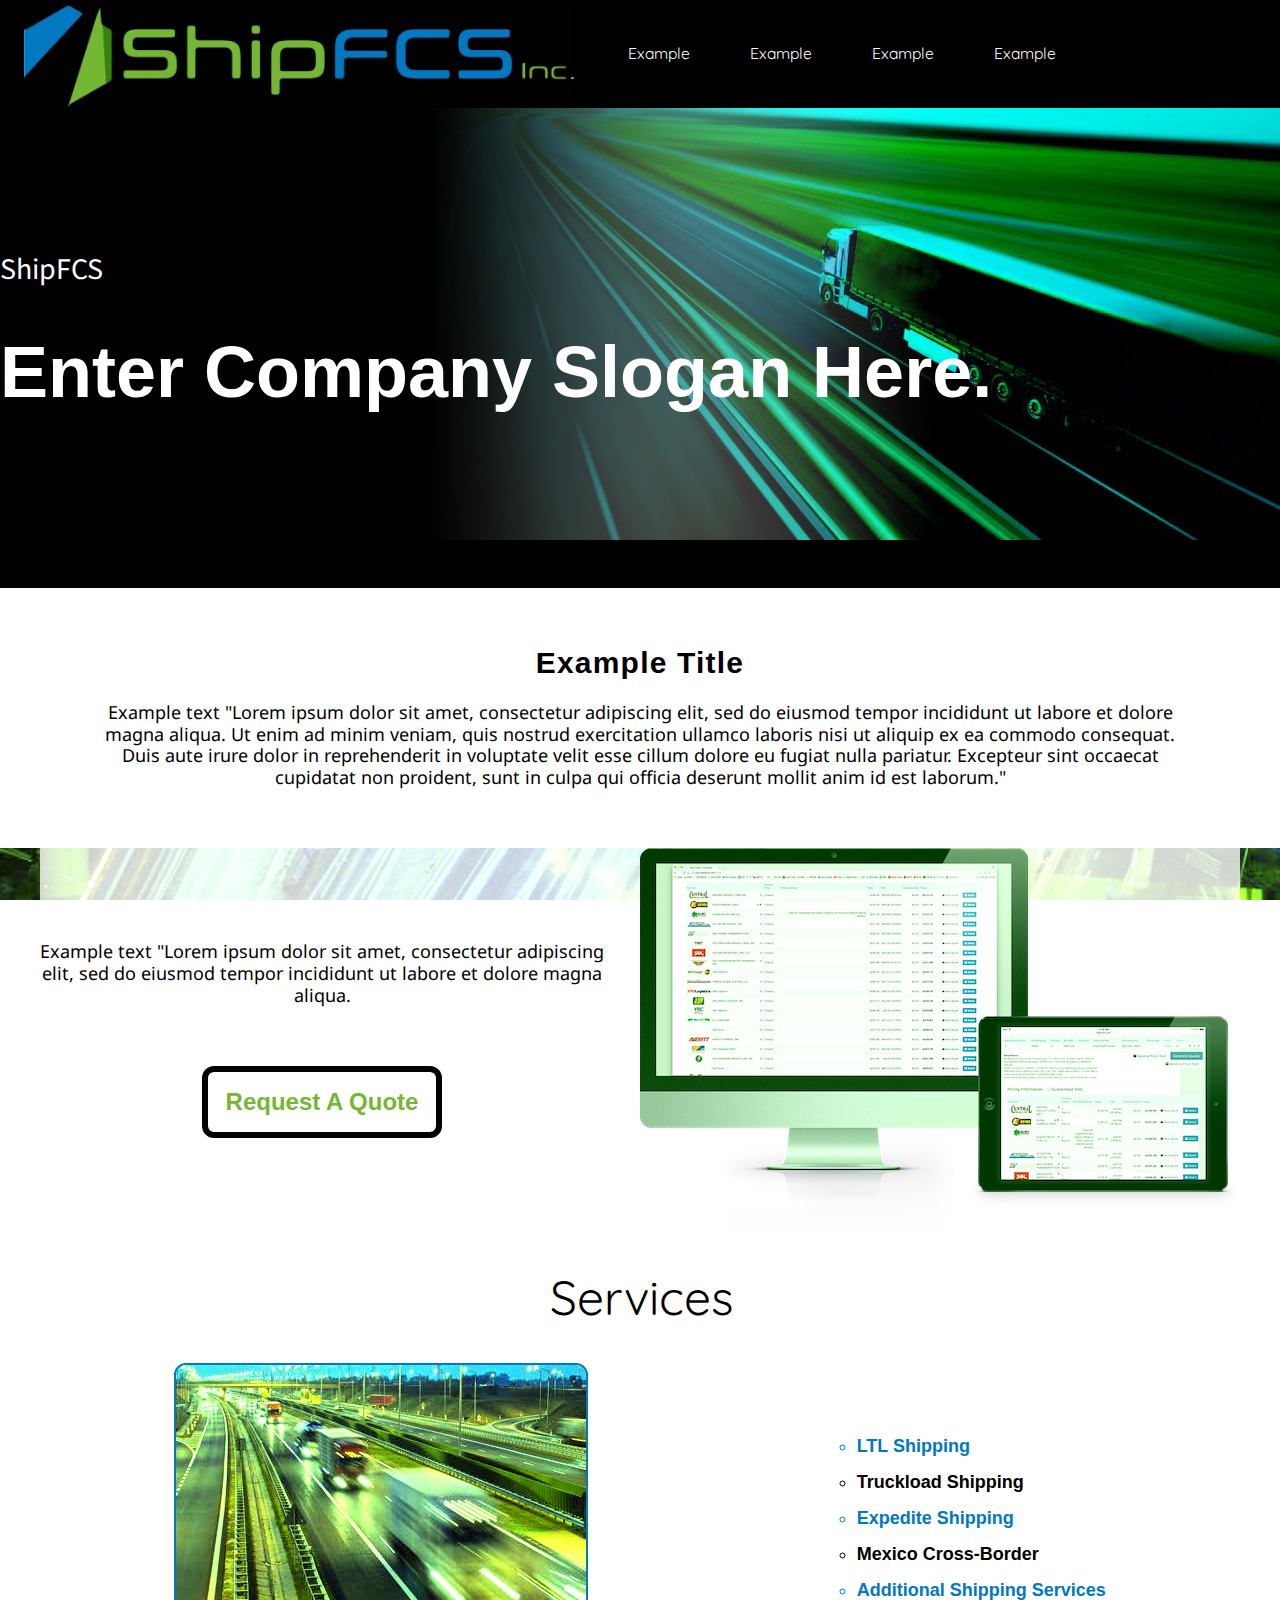
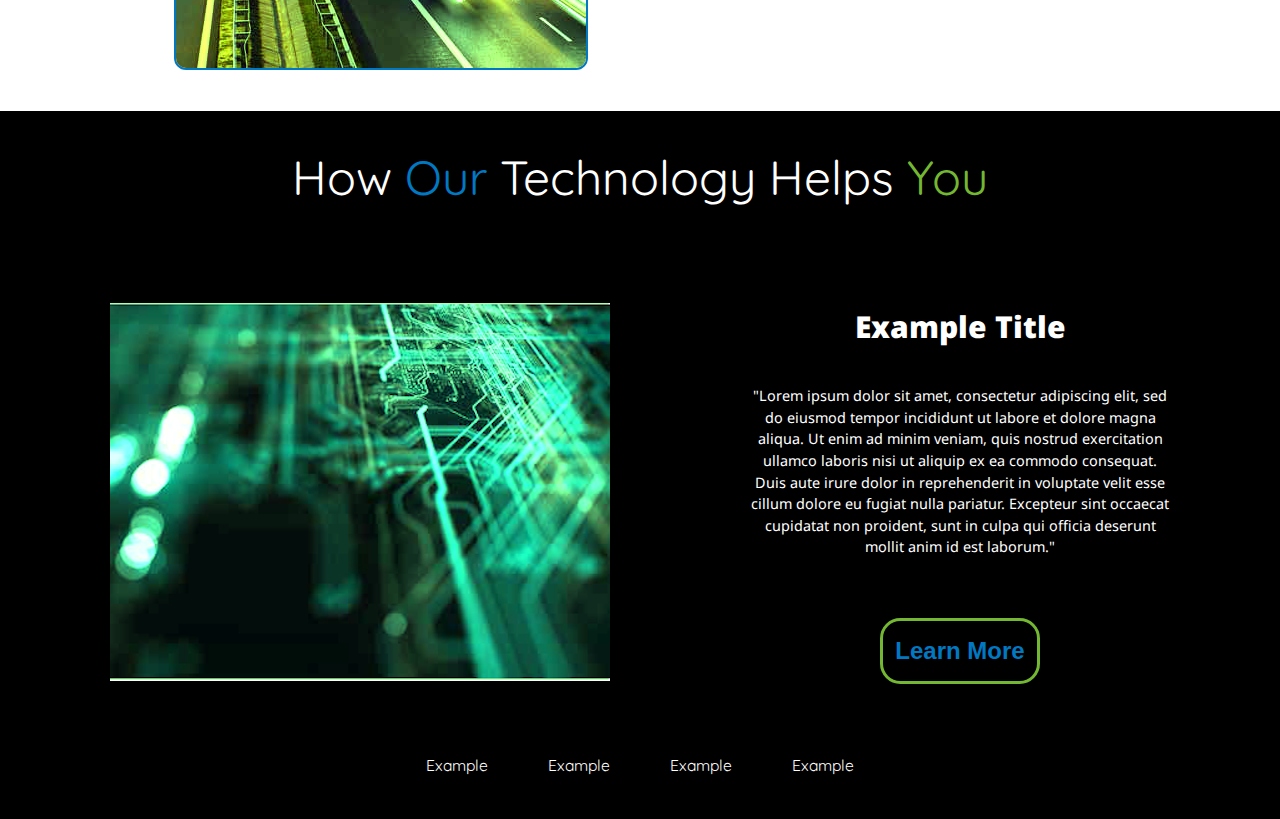
==== second.html @ 947a8ae1 "first commit" ====
<!DOCTYPE html>
<html lang="en" dir="ltr">
  <head>
    <meta charset="utf-8">
    <link rel="stylesheet" type="text/css" href="resources/css/reset.css">
    <link rel="stylesheet" type="text/css" href="resources/css/style.css">
    <link href="https://fonts.googleapis.com/css?family=Anton|Noto+Sans|Quicksand|Source+Sans+Pro:200" rel="stylesheet">
    <title>SecondFCS</title>
  </head>
  <body>
    <!-- Header Section -->
    <header>
      <div class="head-container">
        <div class="head-main">
          <div class="logo-container">
            <img src="resources/images/logotwo.jpg" alt="Company Logo">
          </div>
          <div class="head-nav">
            <div class="nav-item">
              <a href="#">Example</a>
            </div>
            <div class="nav-item">
              <a href="#">Example</a>
            </div>
            <div class="nav-item">
              <a href="#">Example</a>
            </div>
            <div class="nav-item">
              <a href="#">Example</a>
            </div>
          </div>
        </div>
        <div class="head-quote">
          <div class="quotebox">
            Request A Quote
          </div>
        </div>
      </div>
    </header>
    <!-- Banner Section -->
    <div class="banner-container">
      <div class="banner-content">
        <div class="banner-title">
          ShipFCS
        </div>
        <div class="banner-slogan">
          Enter Company Slogan Here.
        </div>
      </div>
    </div>
    <!-- Begin About Section -->
    <div class="about">
      <div class="aboutstrip">
        <div class="scrollingMeter-about">
          <div class="progress-container">
            <div class="progress-bar" id="myBar"></div>
          </div>
        </div>
      </div>
      <div class="aboutframe">
        <div class="aboutcontent">
          <div class="about-title">
            <h1>Example Title</h1>
          </div>
          <div class="about-info">
            Example text "Lorem ipsum dolor sit amet, consectetur adipiscing elit, sed do eiusmod tempor incididunt ut labore et dolore magna aliqua.
             Ut enim ad minim veniam, quis nostrud exercitation ullamco laboris nisi ut aliquip ex ea commodo consequat. Duis aute irure dolor in
             reprehenderit in voluptate velit esse cillum dolore eu fugiat nulla pariatur. Excepteur sint occaecat cupidatat non proident, sunt in culpa
             qui officia deserunt mollit anim id est laborum."
          </div>

        </div>

        <!-- <div class="aboutusone">
          <div class="aboutimgone">
            <img src="resources/images/aboutdata.png" alt="Our Data">
          </div>
          <div class="aboutonecontent">
            <div class="about-info">
              <ul>
                <li>Example of a list item</li>
                <li>Example of a list item</li>
                <li>Example of a list item</li>
                <li>Example of a list item</li>
                <li>Example of a list item</li>
              </ul>
            </div>
            <div class="examplebox">
              Example
            </div>
          </div>
        </div> -->
        </div>
        <div class="aboutframebanner">
          <div class="aboutustwo">
            <div class="aboutimgtwo">
              <img src="resources/images/computer.png" alt="Our Warehouse">
            </div>
            <div class="aboutonecontent">
              <div class="about-info">
                Example text "Lorem ipsum dolor sit amet, consectetur adipiscing elit, sed do eiusmod tempor incididunt ut labore et dolore magna aliqua.
             </div>
              <div class="quoteboxabout">
                Request A Quote
              </div>
            </div>
          </div>
        </div>
        <div class="aboutframetwo">
          <div class="imagelist">
            <h1>Services</h1>
              <div class="twoimg">
                <div class="twoimgsalesimg">
                  <img src="resources/images/salesimg.png" alt="">
                </div>
                <div class="twoimgcontent">
                  <ul>
                    <li>LTL Shipping</li>
                    <li>Truckload Shipping</li>
                    <li>Expedite Shipping</li>
                    <li>Mexico Cross-Border</li>
                    <li>Additional Shipping Services</li>
                  </ul>
                </div>
              </div>
          </div>
        </div>
        <div class="black">


        <div id="a" class="aboutframethree">
          <div class="techhelps">
            <h1>How <span class="blue">Our</span> Technology Helps <span class="green">You</span></h1>
            <div class="techcontent">
            <div class="techimg">
              <img src="resources/images/tech.png" alt="Tech Image">
            </div>
            <div class="techsection">
              <div class="techtitle">
                <h2>Example Title</h2>
              </div>
              "Lorem ipsum dolor sit amet, consectetur adipiscing elit, sed do eiusmod tempor incididunt ut labore et
              dolore magna aliqua. Ut enim ad minim veniam, quis nostrud exercitation ullamco laboris nisi ut aliquip ex
              ea commodo consequat. Duis aute irure dolor in reprehenderit in voluptate velit esse cillum dolore eu fugiat
               nulla pariatur. Excepteur sint occaecat cupidatat non proident, sunt in culpa qui officia deserunt mollit anim id est laborum."
               <div class="learnmrebtn">
                 Learn More
                  </div>
                </div>
              </div>
          </div>
        </div>
        <div class="spacer">

        </div>
        <div id="b"></div>


      <footer>
        <div id="y" class="footy"></div>
        <div id="z" class="footspace"></div>
        <div class="footer">
          <div class="footnav">
            <div class="nav-item-foot">
              <a href="#">Example</a>
            </div>
            <div class="nav-item-foot">
              <a href="#">Example</a>
            </div>
            <div class="nav-item-foot">
              <a href="#">Example</a>
            </div>
            <div class="nav-item-foot">
              <a href="#">Example</a>
            </div>
          </div>
          </div>

      </footer>
      </div>
      </div>





    <!-- Scrolling Meter Script -->
    <script>
    window.onscroll = function() {myFunction()};
    function myFunction() {
      var winScroll = document.body.scrollTop || document.documentElement.scrollTop;
      var height = document.documentElement.scrollHeight - document.documentElement.clientHeight;
      var scrolled = (winScroll / height) * 300;
      document.getElementById("myBar").style.width = scrolled + "%";
    }
    </script>
    <!-- Scrolling Meter Footer Script-->
  </body>
---- resources/css/style.css ----
html {
  font-size: 16px;
  font-family: Helvetica;
}

/* This is the Header section */


.head-container {
  display: flex;
  justify-content: flex-start;
  align-items: center;
  flex-direction: row;
  height: 9rem;
  background-color: black;
  width: 100%;
}

.head-main{
  display: flex;
  justify-content: flex-start;
  align-items: center;
  flex-direction: row;
  width: 80%;
}

.head-quote {
  display: flex;
  justify-content: center;
  align-items: center;
  width: 20%;
  height: 95%;
  margin-right: 2rem;
}

.quotebox {
  color: rgb(116, 183, 50);
  font-weight: bold;
  border: 4px solid white;
  font-size: 1.5rem;
  padding: 1.5rem;
  border-radius: 1rem;
  transition: all 350ms ease;
}

.quotebox:hover {
  border: 4px solid rgb(116, 183, 50);
  color: rgb(1, 120, 194);
  font-size: 1.7rem;
}

.logo-container {
  display: flex;
  justify-content: center;
  align-items: center;
  margin-left: 2rem;
}

.head-nav {
  display: flex;
  flex-direction: row;
  align-items: center;
  justify-content: space-between;
  width: 40%;
  margin-left: 2rem;
}

/*color: rgb(116, 183, 50);*/

.nav-item a{
  color: white;
  text-decoration: none;
  font-size: 1.3rem;
  font-family: 'Quicksand', sans-serif;
  margin-left: 2.5rem;
  margin-right: 2.5rem;
  transition: all 250ms linear;
}
.nav-item-foot a{
  color: white;
  text-decoration: none;
  font-size: 1.3rem;
  font-family: 'Quicksand', sans-serif;
  margin-left: 2.5rem;
  margin-right: 2.5rem;
  transition: all 250ms linear;
}

.nav-item-foot a:hover {
  font-weight: 900;
  color: rgb(116, 183, 50);
}

.nav-item a:hover {
  color: rgb(1, 120, 194);
}

/* This is the Banner Section */


.banner-container {
  display: flex;
  flex-direction: column;
  justify-content: center;
  align-items: center;
  width: 100%;
  height: 36rem;
  background-image: url(../images/banner.jpg);
  background-size: cover;
}

.banner-content {
  display: flex;
  justify-content: center;
  flex-direction: column;
  align-items: flex-start;
  height: 100%;
  width: 1200px;
}

.banner-title {
  display: flex;
  justify-content: center;
  align-items: center;
  height: 5rem;
  font-family: 'Source Sans Pro', sans-serif;
  color: white;
  font-size: 2.5rem;
  margin-bottom: 3rem;
}

.banner-slogan {
  font-size: 6rem;
  font-weight: 900;
  color: white;
}



/*About Section*/
.about {
  display: flex;
  justify-content: center;
  align-items: center;
  flex-direction: column;
}

.aboutstrip {
  height: 4rem;
  width: 100%;
  background-color: black;
}

.scrollingMeter-about {

}

.aboutframe {
  display: flex;
  justify-content: flex-start;
  align-items: center;
  flex-direction: column;
  width: 1200px;
  background-color: white;
}

.aboutcontent {
  display: flex;
  justify-content: center;
  align-items: center;
  flex-direction: column;
  width: 90%;
  height: 25%;
  margin-top: 5rem;
  margin-bottom: 5rem;
}

.about-title {
  font-weight: bolder;
  font-size: 2.5rem;
  margin-bottom: 2rem;
  letter-spacing: .1rem;

}

.about-info{
  font-family: 'Noto Sans', sans-serif;
  font-size: 1.5rem;
  text-align: center;
  line-height: 1.2
}

/* .aboutusone {
  display: flex;
  justify-content: flex-start;
  align-items: center;
  flex-direction: row;
  margin-top: 1rem;
  border: 3px dotted blue;
  width: 90%;
}
*/
.aboutonecontent {
  display: flex;
  justify-content: center;
  align-items: center;
  flex-direction: column;
}
/*
.aboutimgone{
  margin-right: 8rem;
}
.about-info ul li{
  line-height: 2;
  font-family: Helvetica;
  font-weight: bold;
  font-size: 1rem;
}
.examplebox {
  margin-top: 5rem;
  display:flex;
  justify-content: center;
  color: black;
  font-weight: bolder;
  border: 6px solid black;
  font-size: 2rem;
  padding: 1.5rem;
  border-radius: 1rem;
  text-align: center;
  width: 10rem;
}
*/


.aboutframebanner {
  display: flex;
  justify-content: center;
  align-items: center;
  width: 100%;
  background-image: url(../images/aboutbanner.png);
  background-size:cover;
  background-attachment: fixed;
  background-position: center;
  background-repeat: no-repeat;
  padding: 0px;
  margin: 0px;
  overflow-x: hidden;
}

.aboutimgtwo {
  margin-left: 3rem;
  height: 25rem;
}

.aboutustwo {
  background-color: rgba(255, 255, 255, 0.8);
  display: flex;
  justify-content: flex-end;
  align-items: center;
  flex-direction: row-reverse;
  width: 1200px;
  transition: all 250ms linear;
}

.aboutustwo:hover {
  background-color: rgba(0, 0, 0, 0.6);
  color: white;
}

.quoteboxabout {
  margin-top: 5rem;
  color: rgb(116, 183, 50);
  font-weight: bold;
  border: 6px solid black;
  font-size: 2rem;
  padding: 1.5rem;
  border-radius: 1rem;
  transition: all 12ms ease-in;
  background-color: white;
  transition: all 350ms ease;
}

.quoteboxabout:hover {
  color: rgb(1, 120, 194);
  border: 6px solid rgb(116, 183, 50);
  font-size: 2.2rem;
  padding: 1.5rem;
  border-radius: 1rem;
}

.aboutframetwo {
  display: flex;
  justify-content: center;
  align-items: flex-start;
  width: 100%;
  background-color: white;
  height: 35rem;
}
/* images area */

.imagelist {
  margin-top: 5rem;
  display: flex;
  justify-content: center;
  flex-direction: column;
  align-items: center;
  width: 1200px;
}

.imagelist h1{
  width: 15rem;
  line-height: 1rem;
  font-size: 4rem;
  margin-bottom: 3rem;
  font-family: 'Quicksand', sans-serif;
  margin-bottom: 5rem;
}

.twoimg img{
  border: .2rem solid rgb(1, 120, 194);
  border-radius: 1rem;

}

.twoimg {
  width: 100%;
  display: flex;
  justify-content: space-around;
  align-items: center;
  flex-direction: row;
}


.twoimgcontent ul li {
  line-height: 3rem;
  font-size: 1.50rem;
  font-weight: bold;
  list-style: circle;
}

.twoimgcontent ul li:nth-child(2n+1) {
  color: rgb(1, 120, 194);
}

/*How our tech helps you Section */

.aboutframethree {
  display: flex;
  justify-content: center;
  align-items: flex-start;
  width: 100%;
  background-color: black;
  height: 55rem;
  position: absolute;
}


.techhelps h1{
  padding: 5rem;
  color: white;
  line-height: 1rem;
  font-size: 4rem;
  font-family: 'Quicksand', sans-serif;
  margin-bottom: 5rem;
}

.techtitle {
  font-size: 2.5rem;
  font-weight: 900;
  margin-bottom: 3rem;
  font-family: 'Noto Sans', sans-serif;
}

.techhelps {
  width: 1200px;
  display: flex;
  justify-content: center;
  align-items: center;
  flex-direction: column;

}

.techcontent {
  width: 100%;
  display: flex;
  justify-content: space-around;
  align-items: center;
  font-family: 'Noto Sans', sans-serif;
  font-size: 1rem;
  line-height: 1.2;

}

.techsection {
  width: 35rem;
  text-align: center;
  display: flex;
  justify-content: center;
  flex-direction: column;
  align-items: center;

}

.green {
  color: rgb(116, 183, 50);
}

.blue {
  color: rgb(1, 120, 194);
}

.techsection {
  color: white;
}


.learnmrebtn {
  margin-top: 5rem;
  font-family: Helvetica;
  color: rgb(1, 120, 194);
  border: .3rem solid rgb(116, 183, 50);
  font-size: 2rem;
  font-weight: 900;
  padding: 1.5rem;
  border-radius: 1.7rem;
  top: 0;
  transition: all 300ms ease;
}

.learnmrebtn:hover {
  color: white;
  border: .3rem solid white;
}

.black {
  background-color: black;
  width: 100%;
}

.spacer {
  width: 100%;
  height: 48rem;
}


#b {
  z-index: 10;
  position: absolute;
  width: 1rem;
  height: 1.5rem;
  background-color: black;
  transition: all 1100ms ease-out;
}

#a:hover ~ #b {
  background-color: rgb(1, 120, 194);
  width: 100%;
  z-index: 3;
}

/*Footer Section*/
footer {
  width: 100%;
}

.footer:hover {
  background-color: rgb(1, 120, 194);
  z-index: 15;
}



.footer {
  display: flex;
  position: relative;
  justify-content: center;
  align-items: center;
  flex-direction: row;
  height: 9rem;
  background-color: black;
  width: 100%;
}

.footnav {
  display: flex;
  flex-direction: row;
  align-items: center;
  justify-content: space-between;
}


/* Scrolling meter code */

.progress-container {
  display: flex;
  justify-content: center;
  width: 100%;
  height: 2rem;
  background: #000;
}

.progress-bar {
  margin-top: 1rem;
  height: 2rem;
  background: rgb(1, 120, 194);
  width: 0%;
}

@media only screen and (max-width: 1540px) {
  html {
    font-size: 12px;
  }
  .aboutframetwo {
    margin-bottom: 5rem;
  }
  .aboutimgtwo {
    height: 100%;
  }
  .techsection {
    line-height: 1.5;
    font-size: 1.2rem;
  }
  .learnmrebtn {
    padding: 1rem;
  }
  .spacer {
    height: 50rem;
  }
}
@media only screen and (max-width: 1300px) {
  .head-quote {
    display: none;
  }

  .banner-content {
    width: 100%;
  }
}
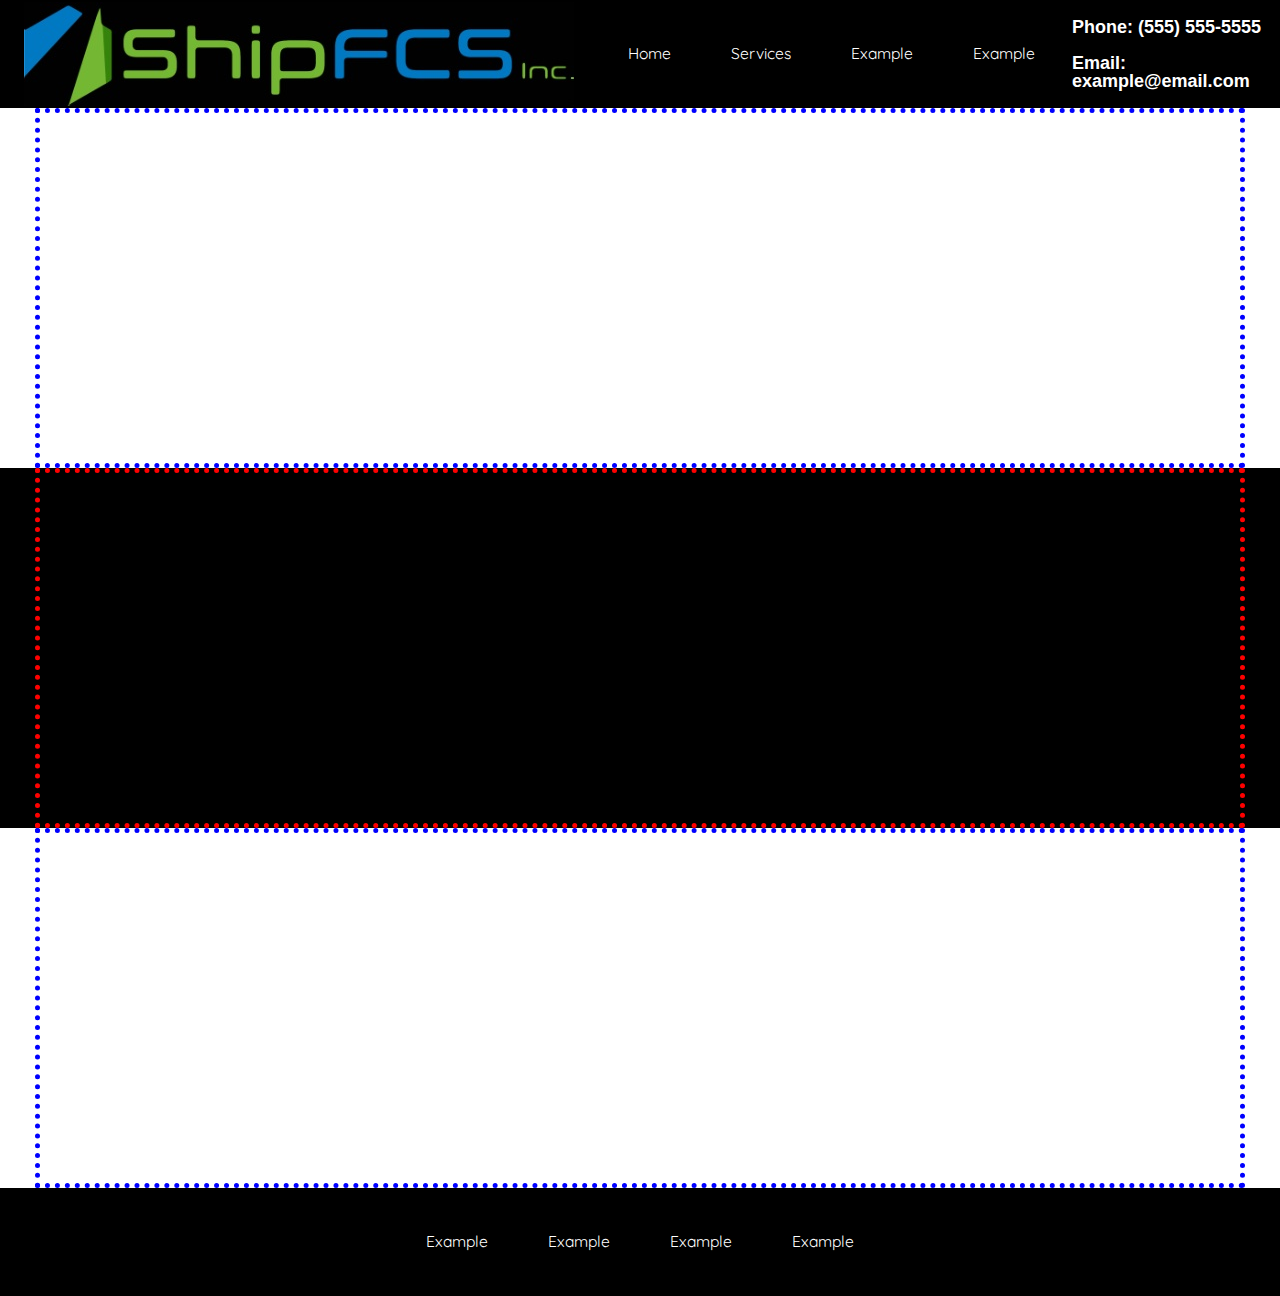
==== commit d77bbe30: "Push test files" ====
--- a/second.html
+++ b/second.html
@@ -5,7 +5,7 @@
     <link rel="stylesheet" type="text/css" href="resources/css/reset.css">
     <link rel="stylesheet" type="text/css" href="resources/css/style.css">
     <link href="https://fonts.googleapis.com/css?family=Anton|Noto+Sans|Quicksand|Source+Sans+Pro:200" rel="stylesheet">
-    <title>SecondFCS</title>
+    <title>ShipFCS</title>
   </head>
   <body>
     <!-- Header Section -->
@@ -17,10 +17,10 @@
           </div>
           <div class="head-nav">
             <div class="nav-item">
-              <a href="#">Example</a>
+              <a href="index.html">Home</a>
             </div>
             <div class="nav-item">
-              <a href="#">Example</a>
+              <a href="second.html">Services</a>
             </div>
             <div class="nav-item">
               <a href="#">Example</a>
@@ -30,131 +30,33 @@
             </div>
           </div>
         </div>
+        <div class="contactinfo">
+          Phone: (555) 555-5555 <br> <br>
+          Email: example@email.com
+        </div>
         <div class="head-quote">
           <div class="quotebox">
-            Request A Quote
+            Login
           </div>
         </div>
       </div>
     </header>
-    <!-- Banner Section -->
-    <div class="banner-container">
-      <div class="banner-content">
-        <div class="banner-title">
-          ShipFCS
-        </div>
-        <div class="banner-slogan">
-          Enter Company Slogan Here.
-        </div>
+    <!-- Content Section -->
+    <div class="servicesmainone">
+      <div class="serviceszone">
+
       </div>
     </div>
-    <!-- Begin About Section -->
-    <div class="about">
-      <div class="aboutstrip">
-        <div class="scrollingMeter-about">
-          <div class="progress-container">
-            <div class="progress-bar" id="myBar"></div>
-          </div>
-        </div>
+    <div class="servicesmaintwo">
+      <div class="serviceszoneblack">
+
       </div>
-      <div class="aboutframe">
-        <div class="aboutcontent">
-          <div class="about-title">
-            <h1>Example Title</h1>
-          </div>
-          <div class="about-info">
-            Example text "Lorem ipsum dolor sit amet, consectetur adipiscing elit, sed do eiusmod tempor incididunt ut labore et dolore magna aliqua.
-             Ut enim ad minim veniam, quis nostrud exercitation ullamco laboris nisi ut aliquip ex ea commodo consequat. Duis aute irure dolor in
-             reprehenderit in voluptate velit esse cillum dolore eu fugiat nulla pariatur. Excepteur sint occaecat cupidatat non proident, sunt in culpa
-             qui officia deserunt mollit anim id est laborum."
-          </div>
+    </div>
+    <div class="servicesmainthree">
+      <div class="serviceszone">
 
-        </div>
-
-        <!-- <div class="aboutusone">
-          <div class="aboutimgone">
-            <img src="resources/images/aboutdata.png" alt="Our Data">
-          </div>
-          <div class="aboutonecontent">
-            <div class="about-info">
-              <ul>
-                <li>Example of a list item</li>
-                <li>Example of a list item</li>
-                <li>Example of a list item</li>
-                <li>Example of a list item</li>
-                <li>Example of a list item</li>
-              </ul>
-            </div>
-            <div class="examplebox">
-              Example
-            </div>
-          </div>
-        </div> -->
-        </div>
-        <div class="aboutframebanner">
-          <div class="aboutustwo">
-            <div class="aboutimgtwo">
-              <img src="resources/images/computer.png" alt="Our Warehouse">
-            </div>
-            <div class="aboutonecontent">
-              <div class="about-info">
-                Example text "Lorem ipsum dolor sit amet, consectetur adipiscing elit, sed do eiusmod tempor incididunt ut labore et dolore magna aliqua.
-             </div>
-              <div class="quoteboxabout">
-                Request A Quote
-              </div>
-            </div>
-          </div>
-        </div>
-        <div class="aboutframetwo">
-          <div class="imagelist">
-            <h1>Services</h1>
-              <div class="twoimg">
-                <div class="twoimgsalesimg">
-                  <img src="resources/images/salesimg.png" alt="">
-                </div>
-                <div class="twoimgcontent">
-                  <ul>
-                    <li>LTL Shipping</li>
-                    <li>Truckload Shipping</li>
-                    <li>Expedite Shipping</li>
-                    <li>Mexico Cross-Border</li>
-                    <li>Additional Shipping Services</li>
-                  </ul>
-                </div>
-              </div>
-          </div>
-        </div>
-        <div class="black">
-
-
-        <div id="a" class="aboutframethree">
-          <div class="techhelps">
-            <h1>How <span class="blue">Our</span> Technology Helps <span class="green">You</span></h1>
-            <div class="techcontent">
-            <div class="techimg">
-              <img src="resources/images/tech.png" alt="Tech Image">
-            </div>
-            <div class="techsection">
-              <div class="techtitle">
-                <h2>Example Title</h2>
-              </div>
-              "Lorem ipsum dolor sit amet, consectetur adipiscing elit, sed do eiusmod tempor incididunt ut labore et
-              dolore magna aliqua. Ut enim ad minim veniam, quis nostrud exercitation ullamco laboris nisi ut aliquip ex
-              ea commodo consequat. Duis aute irure dolor in reprehenderit in voluptate velit esse cillum dolore eu fugiat
-               nulla pariatur. Excepteur sint occaecat cupidatat non proident, sunt in culpa qui officia deserunt mollit anim id est laborum."
-               <div class="learnmrebtn">
-                 Learn More
-                  </div>
-                </div>
-              </div>
-          </div>
-        </div>
-        <div class="spacer">
-
-        </div>
-        <div id="b"></div>
-
+      </div>
+    </div>
 
       <footer>
         <div id="y" class="footy"></div>
--- a/resources/css/style.css
+++ b/resources/css/style.css
@@ -24,9 +24,72 @@
   width: 80%;
 }
 
+.contactinfo{
+  display: flex;
+  justify-content: center;
+  align-items: center;
+  flex-direction: column;
+  margin-left: 4rem;
+  width: 30%;
+  color: white;
+  font-weight: 900;
+  font-size: 1.5rem;
+}
+
+.servicesmainone {
+  display: flex;
+  justify-content: center;
+  align-items: center;
+  flex-direction: column;
+  width: 100%;
+  height: 30rem;
+}
+.servicesmaintwo {
+  display: flex;
+  justify-content: center;
+  align-items: center;
+  flex-direction: column;
+  background-color: black;
+  width: 100%;
+  height: 30rem;
+}
+.servicesmainthree {
+  display: flex;
+  justify-content: center;
+  align-items: center;
+  flex-direction: column;
+  width: 100%;
+  height: 30rem;
+}
+
+.serviceszone {
+  height: 100%;
+  width: 1200px;
+  border: 5px dotted blue;
+}
+
+.serviceszoneblack {
+  width: 1200px;
+  height: 100%;
+  border: 5px dotted red;
+}
+
+
+
+.whitespace {
+  height: 30%;
+  width: 100%;
+}
+.darkspace {
+  height: 30%;
+  width: 100%;
+  background-color: black;
+  color: white;
+}
+
 .head-quote {
   display: flex;
-  justify-content: center;
+  justify-content: flex-end;
   align-items: center;
   width: 20%;
   height: 95%;
@@ -34,11 +97,13 @@
 }
 
 .quotebox {
+  text-align: center;
   color: rgb(116, 183, 50);
   font-weight: bold;
   border: 4px solid white;
-  font-size: 1.5rem;
-  padding: 1.5rem;
+  font-size: 1rem;
+  width: 5rem;
+  padding: 1rem;
   border-radius: 1rem;
   transition: all 350ms ease;
 }
@@ -46,7 +111,7 @@
 .quotebox:hover {
   border: 4px solid rgb(116, 183, 50);
   color: rgb(1, 120, 194);
-  font-size: 1.7rem;
+  font-size: 1.2rem;
 }
 
 .logo-container {
@@ -170,9 +235,29 @@
   align-items: center;
   flex-direction: column;
   width: 90%;
-  height: 25%;
+  height: 13rem;
   margin-top: 5rem;
   margin-bottom: 5rem;
+}
+.aboutcontentservice {
+  display: flex;
+  justify-content: center;
+  align-items: center;
+  flex-direction: column;
+  width: 90%;
+  height: 13rem;
+  margin-top: 0rem;
+  margin-bottom: 3rem;
+}
+
+.movingboxes {
+  display: flex;
+  justify-content: center;
+  align-items: center;
+  flex-direction: row;
+  width: 100%;
+  height: 40%;
+  margin-top: 5rem;
 }
 
 .about-title {
@@ -291,10 +376,21 @@
 .aboutframetwo {
   display: flex;
   justify-content: center;
-  align-items: flex-start;
+  align-items: center;
+  flex-direction: column;
   width: 100%;
   background-color: white;
   height: 35rem;
+}
+
+.aboutframetwoservice {
+  display: flex;
+  justify-content: center;
+  align-items: center;
+  width: 100%;
+  background-color: white;
+  height: 50rem;
+
 }
 /* images area */
 
@@ -340,6 +436,20 @@
 
 .twoimgcontent ul li:nth-child(2n+1) {
   color: rgb(1, 120, 194);
+}
+
+
+
+.serviceimg {
+  display: flex;
+  justify-content: center;
+  align-items: center;
+  height: 100%;
+  width: 1200px;
+  background-image: url("../images/placeholder.jpg");
+  background-repeat: no-repeat;
+  background-position: center;
+
 }
 
 /*How our tech helps you Section */
@@ -505,6 +615,58 @@
   background: rgb(1, 120, 194);
   width: 0%;
 }
+
+
+.option-boxes {
+  margin-right: 3rem;
+  margin-left: 3rem;
+  display: flex;
+  justify-content: flex-end;
+  align-items: center;
+  flex-direction: column;
+  width: 20rem;
+  height: 10rem;
+  color: rgb(1, 120, 194);
+  background-color: rgb(220, 220, 220);
+  transition: all 400ms ease;
+  margin-top: 1rem;
+  margin-bottom:5rem;
+  box-shadow: 0 6px 10px 0 rgba(0, 0, 0, 0.2), 0 6px 20px 0 rgba(0, 0, 0, 0.19);
+}
+
+.option-boxes:hover {
+  margin-top: 0;
+  color: white;
+
+}
+
+
+
+.boxarrow {
+  background-color: rgb(116, 183, 50);
+  text-align: center;
+  font-size: 2rem;
+  padding-bottom: .5rem;
+  width: 100%;
+  font-weight: 900;
+  color: white;
+}
+
+.boxtext {
+  background-color: black;
+  font-weight: bold;
+  padding-left: 1rem;
+  display: flex;
+  align-items: center;
+  justify-content: center;
+  font-size: 1.5rem;
+  height: 100%;
+  align-items: center;
+}
+
+
+
+
 
 @media only screen and (max-width: 1540px) {
   html {
